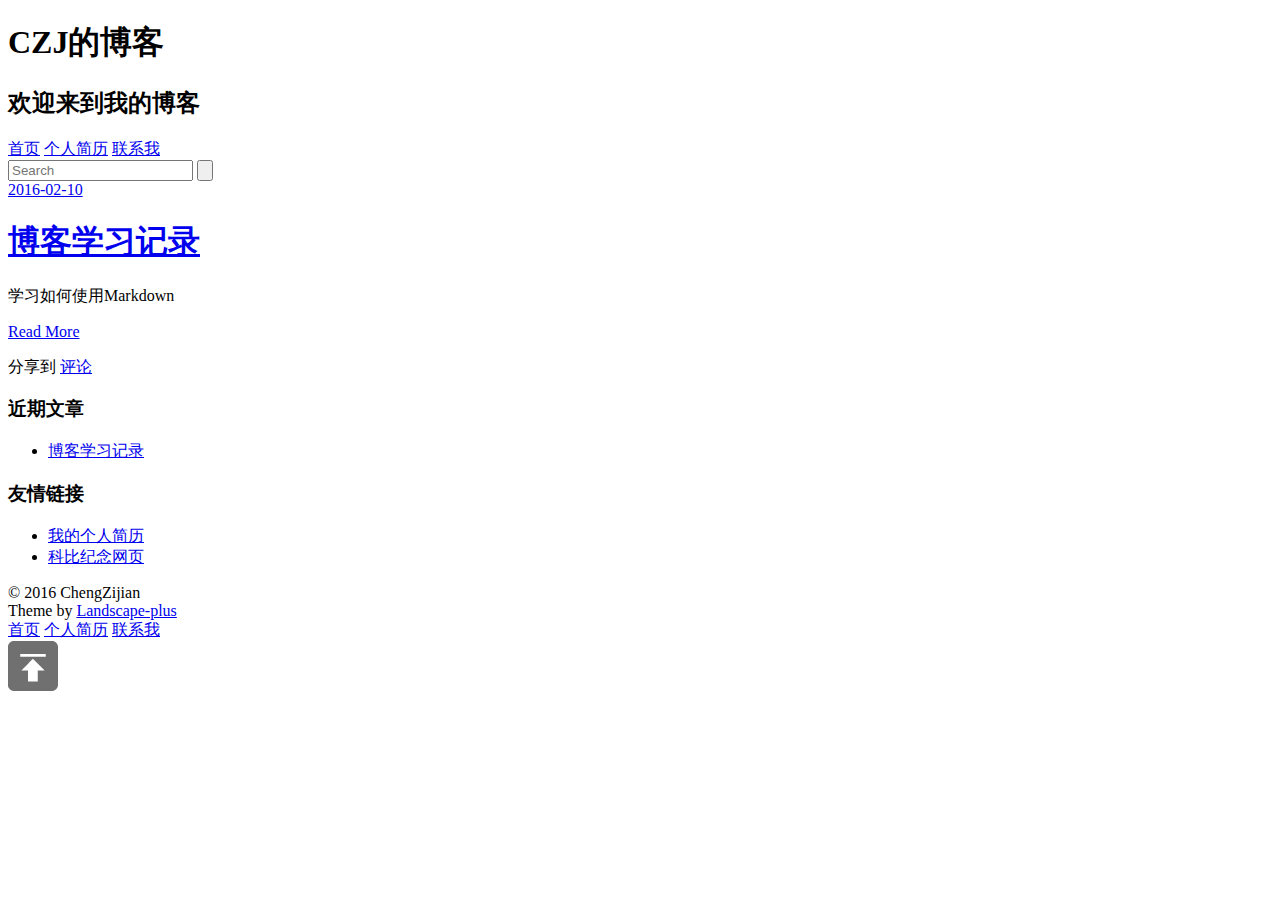
==== index.html @ a2f201f9 "Site updated: 2016-02-11 12:32:06" ====
<!DOCTYPE html>
<html>
<head>
  <meta charset="utf-8">
  
  <title>CZJ的博客</title>
  <meta name="viewport" content="width=device-width, initial-scale=1, maximum-scale=1">
  <meta name="description" content="CZJ的博客">
<meta property="og:type" content="website">
<meta property="og:title" content="CZJ的博客">
<meta property="og:url" content="http://yoursite.com/index.html">
<meta property="og:site_name" content="CZJ的博客">
<meta property="og:description" content="CZJ的博客">
<meta name="twitter:card" content="summary">
<meta name="twitter:title" content="CZJ的博客">
<meta name="twitter:description" content="CZJ的博客">
  
    <link rel="alternative" href="/atom.xml" title="CZJ的博客" type="application/atom+xml">
  
  
    <link rel="icon" href="/favicon.png">
  
  <link rel="stylesheet" href="/hexo/css/style.css" type="text/css">
  <!--[if lt IE 9]><script src="//cdnjs.cloudflare.com/ajax/libs/html5shiv/3.7/html5shiv.min.js"></script><![endif]-->
  
</head>
<body>
<div id="container">
  <div id="wrap">
    <header id="header">
  <div id="banner"></div>
  <div id="header-outer" class="outer">
    <div id="header-title" class="inner">
      <h1 id="logo-wrap">
      	CZJ的博客
      </h1>
      
        <h2 id="subtitle-wrap">
         欢迎来到我的博客
        </h2>
      
    </div>
    <div id="header-inner" class="inner">
      <nav id="main-nav">
        <a id="main-nav-toggle" class="nav-icon"></a>
        
          <a class="main-nav-link" href="/">首页</a>
        
          <a class="main-nav-link" href="http://541196776.github.io/resume/">个人简历</a>
        
          <a class="main-nav-link" href="/">联系我</a>
        
      </nav>
      <nav id="sub-nav">
        <a id="nav-search-btn" class="nav-icon" title="Search"></a>
      </nav>
      <div id="search-form-wrap">
        <form action="http://www.baidu.com/baidu" method="get" accept-charset="utf-8" class="search-form">
          <input type="search" name="word" maxlength="20" class="search-form-input" placeholder="Search">
          <input type="submit" value="" class="search-form-submit">
          <input name=tn type=hidden value="bds">
          <input name=cl type=hidden value="3">
          <input name=ct type=hidden value="2097152">
          <input type="hidden" name="si" value="yoursite.com">
        </form>
      </div>
    </div>
  </div>
</header>
    <div class="outer">
      <section id="main">
  
    <article id="post-new-post" class="article article-type-post" itemscope itemprop="blogPost">
  <div class="article-meta">
    <a href="/hexo/2016/02/10/new-post/" class="article-date">
  <time datetime="2016-02-10T09:47:29.000Z" itemprop="datePublished">2016-02-10</time>
</a>
    
  </div>
  <div class="article-inner">
    
    
      <header class="article-header">
        
  
    <h1 itemprop="name">
      <a class="article-title" href="/hexo/2016/02/10/new-post/">博客学习记录</a>
    </h1>
  

      </header>
    
    <div class="article-entry" itemprop="articleBody">
      
        <p>学习如何使用Markdown<br>
        
          <p class="article-more-link">
            <a href="/hexo/2016/02/10/new-post/#more">Read More</a>
          </p>
        
      
    </div>
    <footer class="article-footer">
      
        <a data-url="http://yoursite.com/2016/02/10/new-post/" data-id="cikhrql7k0000pcq1miyg89ww" class="article-share-link" data-share="baidu">分享到</a>
      

      
        <a href="http://yoursite.com/2016/02/10/new-post/#ds-thread" class="article-comment-link">评论</a>
      

      
    </footer>
  </div>
  
</article>


  
  
</section>
      
      <aside id="sidebar">
  
    
  
    
  
    
  
    
  <div class="widget-wrap">
    <h3 class="widget-title">近期文章</h3>
    <div class="widget">
      <ul>
        
          <li>
            <a href="/hexo/2016/02/10/new-post/">博客学习记录</a>
          </li>
        
      </ul>
    </div>
  </div>

  
    
  <div class="widget-wrap">
    <h3 class="widget-title">友情链接</h3>
    <div class="widget">
      <ul>
        
          <li>
            <a href="http://541196776.github.io/resume/" target="_blank">我的个人简历</a>
          </li>
        
          <li>
            <a href="http://541196776.github.io/kobe/" target="_blank">科比纪念网页</a>
          </li>
        
      </ul>
    </div>
  </div>

  
</aside>
      
    </div>
    <footer id="footer">
  
  <div class="outer">
    <div id="footer-info" class="inner">
      &copy; 2016 ChengZijian<br>
      Theme by <a href="https://github.com/xiangming/landscape-plus" target="_blank">Landscape-plus</a>
    </div>
  </div>
</footer>
  </div>
  <nav id="mobile-nav">
  
    <a href="/" class="mobile-nav-link">首页</a>
  
    <a href="http://541196776.github.io/resume/" class="mobile-nav-link">个人简历</a>
  
    <a href="/" class="mobile-nav-link">联系我</a>
  
</nav>
  <!-- totop start -->
<div id="totop">
<a title="返回顶部"><img src="/img/scrollup.png"/></a>
</div>

<!-- totop end -->

<!-- 多说公共js代码 start -->
<script type="text/javascript">
var duoshuoQuery = {short_name:"CZJ"};
  (function() {
    var ds = document.createElement('script');
    ds.type = 'text/javascript';ds.async = true;
    ds.src = (document.location.protocol == 'https:' ? 'https:' : 'http:') + '//static.duoshuo.com/embed.js';
    ds.charset = 'UTF-8';
    (document.getElementsByTagName('head')[0]
     || document.getElementsByTagName('body')[0]).appendChild(ds);
  })();
  </script>
<!-- 多说公共js代码 end -->


<!-- 百度分享 start -->

<div id="article-share-box" class="article-share-box">
  <div id="bdshare" class="bdsharebuttonbox article-share-links">
    <a class="article-share-weibo" data-cmd="tsina" title="分享到新浪微博"></a>
    <a class="article-share-weixin" data-cmd="weixin" title="分享到微信"></a>
    <a class="article-share-qq" data-cmd="sqq" title="分享到QQ"></a>
    <a class="article-share-renren" data-cmd="renren" title="分享到人人网"></a>
    <a class="article-share-more" data-cmd="more" title="更多"></a>
  </div>
</div>
<script>window._bd_share_config={"common":{},"share":{"bdCustomStyle":"/css/bdshare.css"}};with(document)0[(getElementsByTagName('head')[0]||body).appendChild(createElement('script')).src='http://bdimg.share.baidu.com/static/api/js/share.js?cdnversion='+~(-new Date()/36e5)];</script>

<!-- 百度分享 end -->

<script src="//cdnjs.cloudflare.com/ajax/libs/jquery/1.11.1/jquery.min.js"></script>


  <link rel="stylesheet" href="/hexo/fancybox/jquery.fancybox.css" type="text/css">
  <script src="/hexo/fancybox/jquery.fancybox.pack.js" type="text/javascript"></script>



<! -- mathjax config similar to math.stackexchange -->

<script type="text/x-mathjax-config">
MathJax.Hub.Config({
tex2jax: {
          inlineMath: [ ['$','$'], ["\\(","\\)"]  ],
                processEscapes: true
                    
}
  
        });
</script>

<script type="text/x-mathjax-config">
MathJax.Hub.Config({
tex2jax: {
            skipTags: ['script', 'noscript', 'style', 'textarea', 'pre', 'code']
                  
}
    
        });
</script>

<script type="text/x-mathjax-config">
MathJax.Hub.Queue(function() {
            var all = MathJax.Hub.getAllJax(), i;
            for(i=0; i < all.length; i += 1) {
                            all[i].SourceElement().parentNode.className += ' has-jax';
                                    
            }
                
        });
</script>

<script type="text/javascript" src="http://cdn.mathjax.org/mathjax/latest/MathJax.js?config=TeX-AMS-MML_HTMLorMML">
</script>


<script src="/hexo/js/script.js" type="text/javascript"></script>

</div>
</body>
</html>
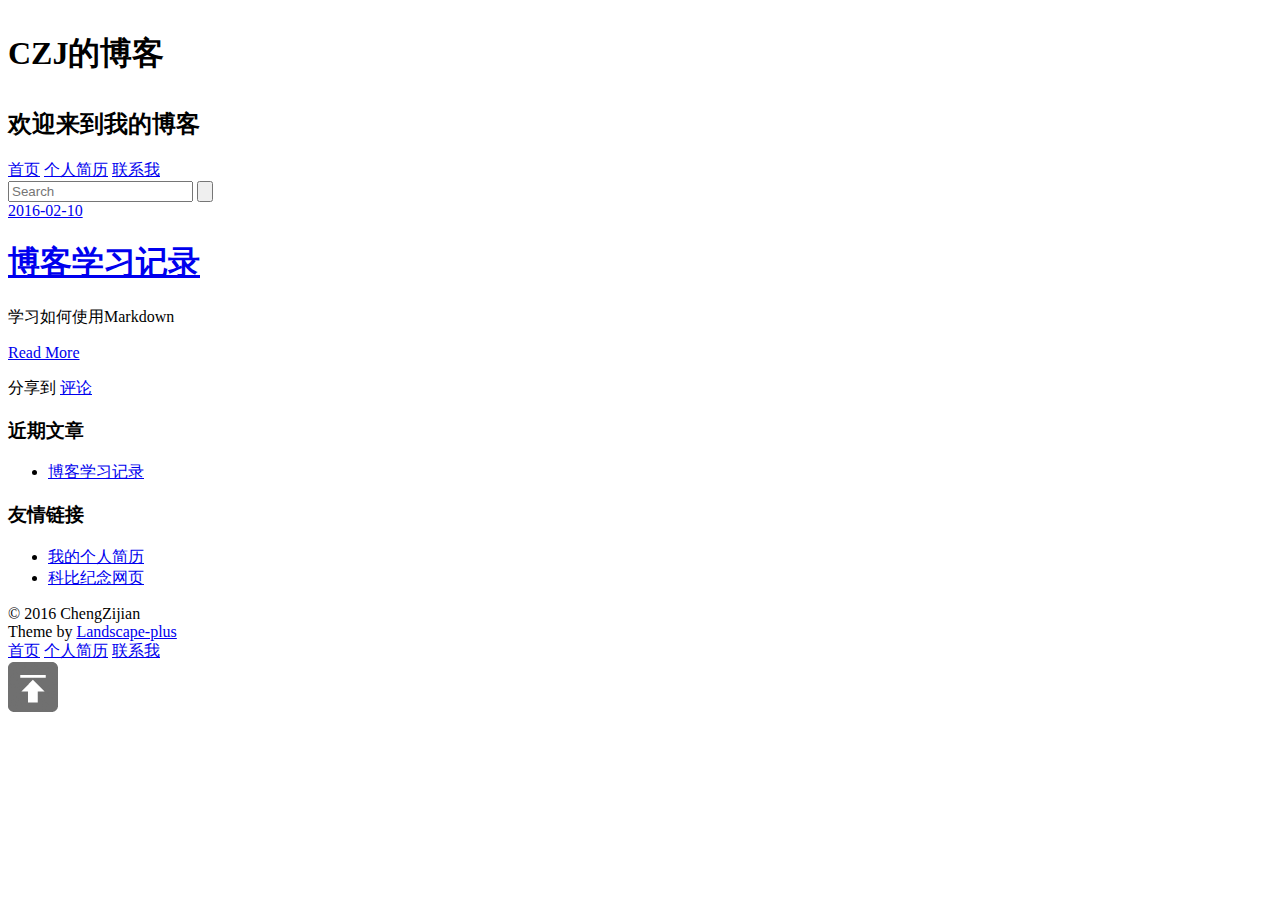
==== commit af755261: "Site updated: 2016-02-11 12:57:02" ====
--- a/index.html
+++ b/index.html
@@ -32,8 +32,8 @@
   <div id="banner"></div>
   <div id="header-outer" class="outer">
     <div id="header-title" class="inner">
-      <h1 id="logo-wrap">
-      	CZJ的博客
+      <h1 id="logo-wrap ">
+      	<p class="logo">CZJ的博客</p>
       </h1>
       
         <h2 id="subtitle-wrap">
@@ -103,7 +103,7 @@
     </div>
     <footer class="article-footer">
       
-        <a data-url="http://yoursite.com/2016/02/10/new-post/" data-id="cikhrql7k0000pcq1miyg89ww" class="article-share-link" data-share="baidu">分享到</a>
+        <a data-url="http://yoursite.com/2016/02/10/new-post/" data-id="cikhskary0000acq11mzkf7bs" class="article-share-link" data-share="baidu">分享到</a>
       
 
       
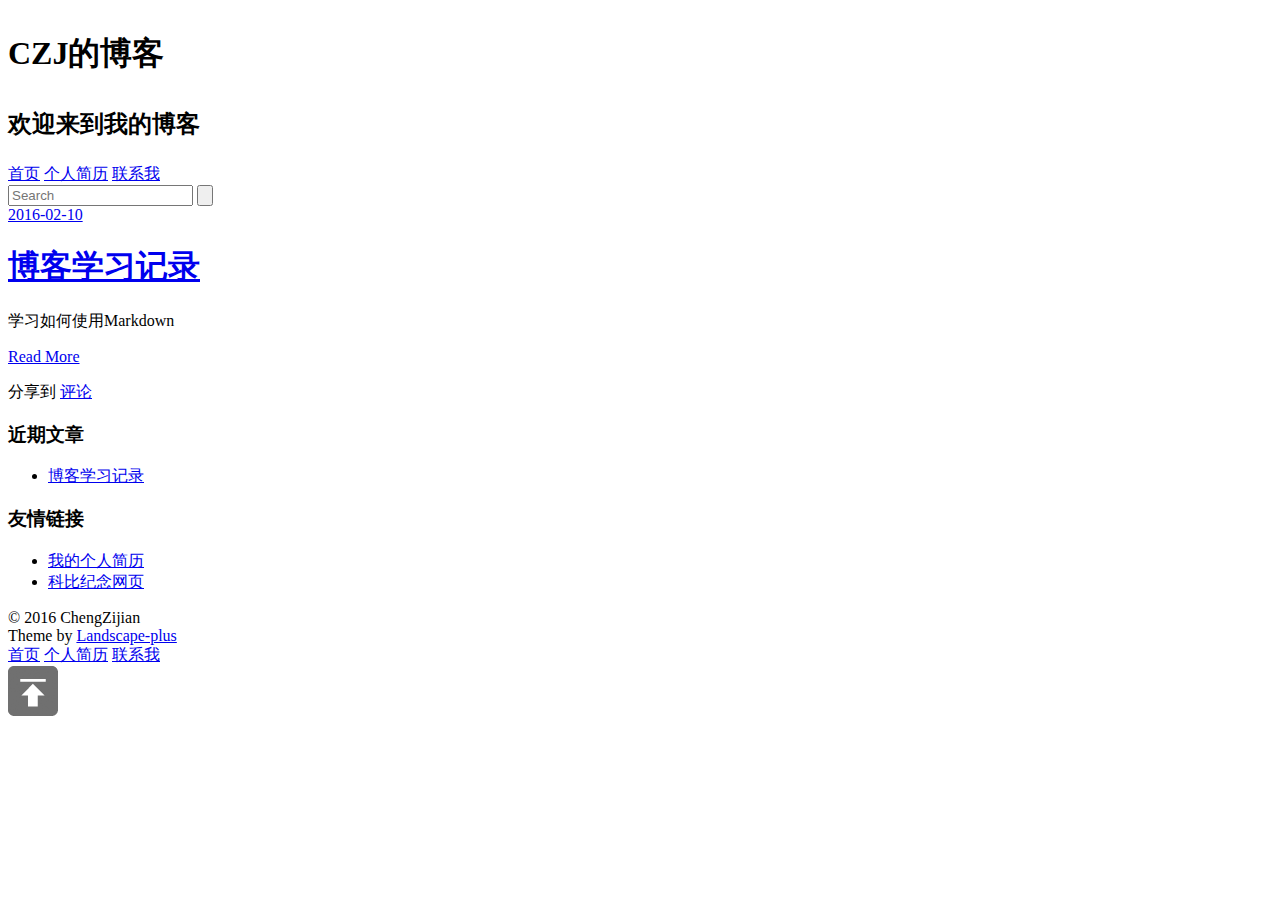
==== commit 1490c5c9: "Site updated: 2016-02-11 20:27:44" ====
--- a/index.html
+++ b/index.html
@@ -16,8 +16,6 @@
 <meta name="twitter:title" content="CZJ的博客">
 <meta name="twitter:description" content="CZJ的博客">
   
-    <link rel="alternative" href="/atom.xml" title="CZJ的博客" type="application/atom+xml">
-  
   
     <link rel="icon" href="/favicon.png">
   
@@ -32,12 +30,12 @@
   <div id="banner"></div>
   <div id="header-outer" class="outer">
     <div id="header-title" class="inner">
-      <h1 id="logo-wrap ">
-      	<p class="logo">CZJ的博客</p>
-      </h1>
+        <h1 id="logo-wrap">
+         <p id="logo">CZJ的博客</p>
+        </h1>
       
         <h2 id="subtitle-wrap">
-         欢迎来到我的博客
+          <p id="subtitle">欢迎来到我的博客</p>
         </h2>
       
     </div>
@@ -103,7 +101,7 @@
     </div>
     <footer class="article-footer">
       
-        <a data-url="http://yoursite.com/2016/02/10/new-post/" data-id="cikhskary0000acq11mzkf7bs" class="article-share-link" data-share="baidu">分享到</a>
+        <a data-url="http://yoursite.com/2016/02/10/new-post/" data-id="ciki8qa0n00001sq1jd4zle8x" class="article-share-link" data-share="baidu">分享到</a>
       
 
       
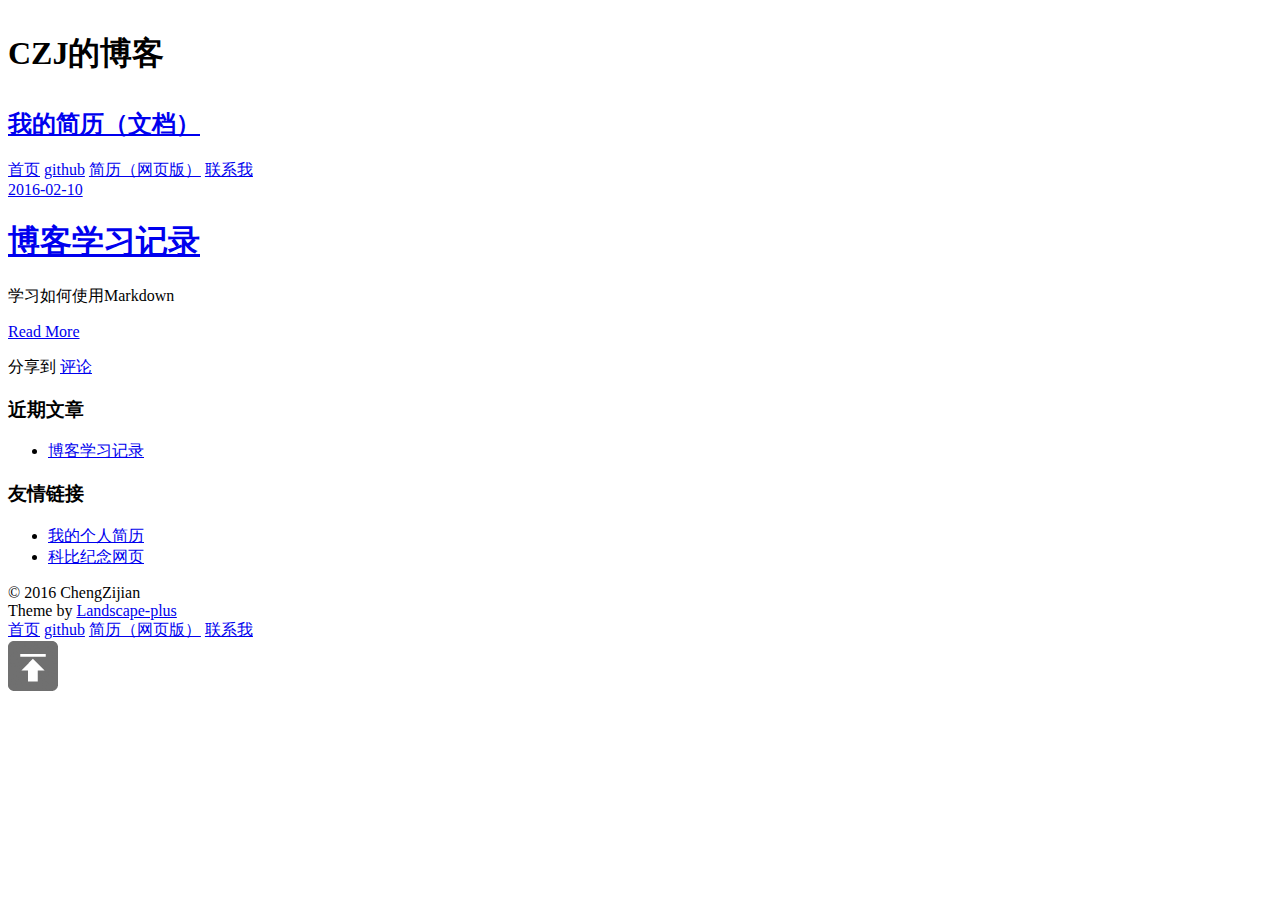
==== commit e0ee0b73: "Site updated: 2016-02-12 00:46:21" ====
--- a/index.html
+++ b/index.html
@@ -33,36 +33,23 @@
         <h1 id="logo-wrap">
          <p id="logo">CZJ的博客</p>
         </h1>
-      
         <h2 id="subtitle-wrap">
-          <p id="subtitle">欢迎来到我的博客</p>
+          <a href="/" target="_blank" id="subtitle">我的简历（文档）</a>
         </h2>
-      
     </div>
     <div id="header-inner" class="inner">
       <nav id="main-nav">
         <a id="main-nav-toggle" class="nav-icon"></a>
         
-          <a class="main-nav-link" href="/">首页</a>
-        
-          <a class="main-nav-link" href="http://541196776.github.io/resume/">个人简历</a>
+          <a class="main-nav-link" href="http://541196776.github.io/hexo">首页</a>
+        
+          <a class="main-nav-link" href="https://github.com/541196776">github</a>
+        
+          <a class="main-nav-link" href="http://541196776.github.io/resume">简历（网页版）</a>
         
           <a class="main-nav-link" href="/">联系我</a>
         
       </nav>
-      <nav id="sub-nav">
-        <a id="nav-search-btn" class="nav-icon" title="Search"></a>
-      </nav>
-      <div id="search-form-wrap">
-        <form action="http://www.baidu.com/baidu" method="get" accept-charset="utf-8" class="search-form">
-          <input type="search" name="word" maxlength="20" class="search-form-input" placeholder="Search">
-          <input type="submit" value="" class="search-form-submit">
-          <input name=tn type=hidden value="bds">
-          <input name=cl type=hidden value="3">
-          <input name=ct type=hidden value="2097152">
-          <input type="hidden" name="si" value="yoursite.com">
-        </form>
-      </div>
     </div>
   </div>
 </header>
@@ -101,7 +88,7 @@
     </div>
     <footer class="article-footer">
       
-        <a data-url="http://yoursite.com/2016/02/10/new-post/" data-id="ciki8qa0n00001sq1jd4zle8x" class="article-share-link" data-share="baidu">分享到</a>
+        <a data-url="http://yoursite.com/2016/02/10/new-post/" data-id="cikihywao0000f4q1mmbgwhr0" class="article-share-link" data-share="baidu">分享到</a>
       
 
       
@@ -176,9 +163,11 @@
   </div>
   <nav id="mobile-nav">
   
-    <a href="/" class="mobile-nav-link">首页</a>
-  
-    <a href="http://541196776.github.io/resume/" class="mobile-nav-link">个人简历</a>
+    <a href="http://541196776.github.io/hexo" class="mobile-nav-link">首页</a>
+  
+    <a href="https://github.com/541196776" class="mobile-nav-link">github</a>
+  
+    <a href="http://541196776.github.io/resume" class="mobile-nav-link">简历（网页版）</a>
   
     <a href="/" class="mobile-nav-link">联系我</a>
   
